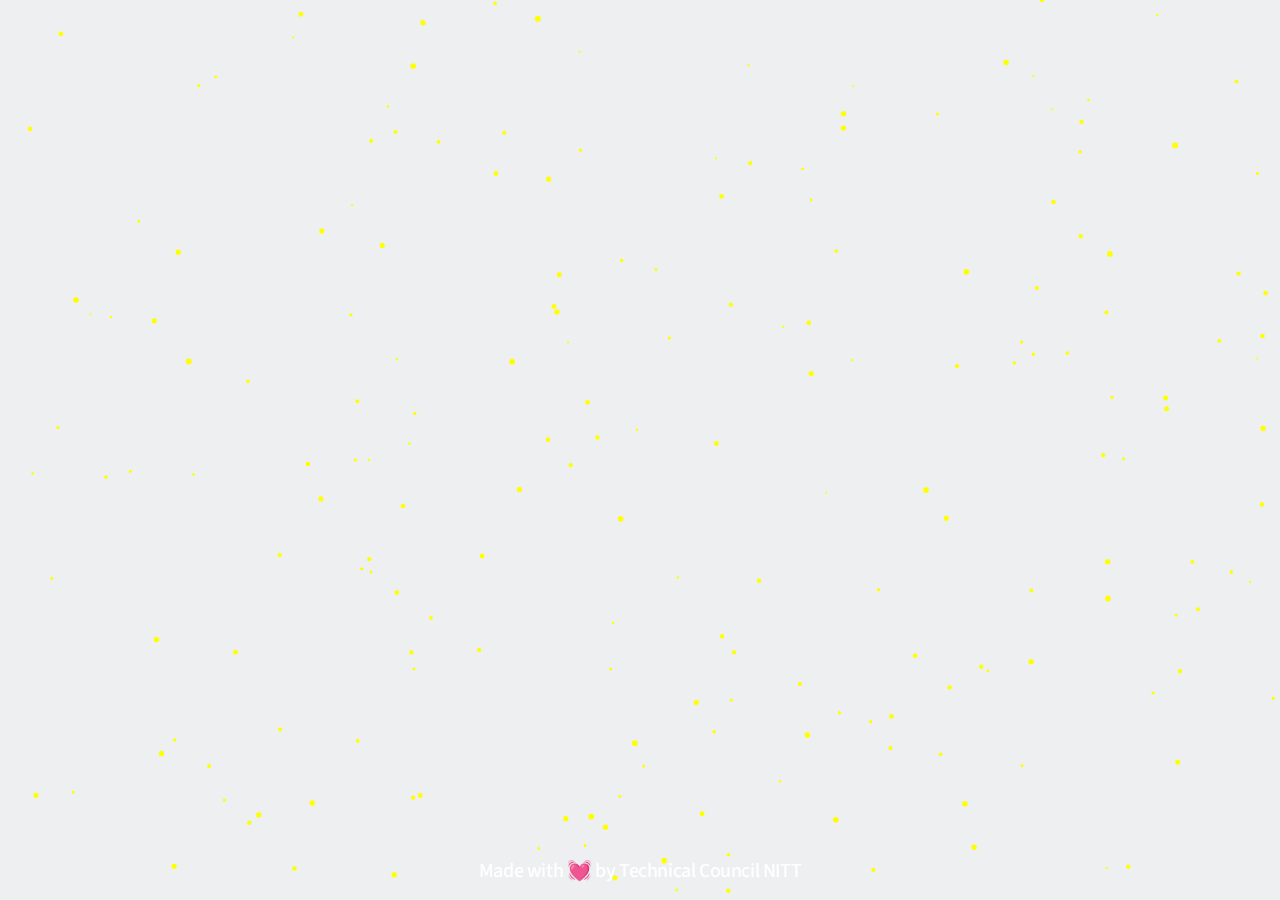
==== index.html @ 3784a54e "Hyperlinks for Events and Sponsors removed, Leaderboard scores masde to 0" ====
<!DOCTYPE html>

<html>
  <head>
    <title>ConclaveX | Home</title>
    <meta charset="utf-8" />
    <meta
      name="viewport"
      content="width=device-width, initial-scale=1, user-scalable=no"
    />
    <link rel="stylesheet" href="assets/css/main.css" />
    <noscript
      ><link rel="stylesheet" href="assets/css/noscript.css"
    /></noscript>
    <script src="./index.js"></script>
  </head>

  <body class="is-preload">
    <canvas id="canvas"></canvas>

    <header id="header">
      <div id="center">
        <h1>NIT CONCLAVE</h1>
        <p>Annual Inter-NIT Technical symposium</p>
        <a
          href="https://www.gmetri.com/"
          class="action-btn"
          style="margin: 1rem; text-decoration: none; border: none"
        >
          <div class="meta">
            <p
              style="
                font-size: 1.5rem;
                font-weight: 600;
                margin: 0;
                color: rgb(243, 219, 140);
              "
            >
              Enter the Metaverse
            </p>
            <i
              class="fa fa-arrow-right arrow"
              style="margin-top: 0.25rem; color: rgb(243, 219, 140)"
            ></i>
          </div>
        </a>
        <nav>
          <ul>
            <!-- <li>
              <a href="Events/index.html" class="fa fa-calendar"
                ><span class="label">Events</span></a
              >
            </li> -->
            <li>
              <a href="Leaderboard/index.html" class="fa fa-trophy"
                ><span class="label">Leaderboard</span></a
              >
            </li>
            <li>
              <a href="Timeline/index.html" class="fa fa-hourglass"
                ><span class="label">Timeline</span></a
              >
            </li>
            <!-- <li>
              <a href="Sponsors/index.html" class="fa fa-handshake"
                ><span class="label">Sponsors</span></a
              >
            </li> -->
          </ul>
        </nav>
      </div>
    </header>

    <div id="wrapper">
      <div id="bg"></div>
      <div id="overlay"></div>
      <div id="main"></div>
    </div>

    <footer class="footer">
      <p>
        Made with
        <a
          href="https://nitt.wiki/index.php/Technical_Council"
          style="border: none"
          >💓</a
        >
        by Technical Council NITT
      </p>
    </footer>
    <script>
      window.onload = function () {
        document.body.classList.remove("is-preload");
      };
      window.ontouchmove = function () {
        return false;
      };
      window.onorientationchange = function () {
        document.body.scrollTop = 0;
      };
    </script>
  </body>
</html>
---- assets/css/main.css ----
@import url("https://fonts.googleapis.com/css?family=Source+Sans+Pro:300,900");
@import url("fontawesome-all.min.css");

/*
	Aerial by HTML5 UP
	html5up.net | @ajlkn
	Free for personal and commercial use under the CCA 3.0 license (html5up.net/license)
*/

html,
body,
div,
span,
applet,
object,
iframe,
h1,
h2,
h3,
h4,
h5,
h6,
p,
blockquote,
pre,
a,
abbr,
acronym,
address,
big,
cite,
code,
del,
dfn,
em,
img,
ins,
kbd,
q,
s,
samp,
small,
strike,
strong,
sub,
sup,
tt,
var,
b,
u,
i,
center,
dl,
dt,
dd,
ol,
ul,
li,
fieldset,
form,
label,
legend,
table,
caption,
tbody,
tfoot,
thead,
tr,
th,
td,
article,
aside,
canvas,
details,
embed,
figure,
figcaption,
footer,
header,
hgroup,
menu,
nav,
output,
ruby,
section,
summary,
time,
mark,
audio,
video {
  margin: 0;
  padding: 0;
  border: 0;
  font-size: 100%;
  font: inherit;
  vertical-align: baseline;
}

article,
aside,
details,
figcaption,
figure,
footer,
header,
hgroup,
menu,
nav,
section {
  display: block;
}

body {
  line-height: 1;
}

ol,
ul {
  list-style: none;
}

blockquote,
q {
  quotes: none;
}

blockquote:before,
blockquote:after,
q:before,
q:after {
  content: "";
  content: none;
}

table {
  border-collapse: collapse;
  border-spacing: 0;
}

body {
  -webkit-text-size-adjust: none;
}

mark {
  background-color: transparent;
  color: inherit;
}

input::-moz-focus-inner {
  border: 0;
  padding: 0;
}

input,
select,
textarea {
  -moz-appearance: none;
  -webkit-appearance: none;
  -ms-appearance: none;
  appearance: none;
}

body {
  user-select: none;
}

/* Basic */

html {
  box-sizing: border-box;
}

*,
*:before,
*:after {
  box-sizing: inherit;
}

body {
  background: #fff;
  overflow: hidden;
}

body.is-preload *,
body.is-preload *:before,
body.is-preload *:after {
  -moz-animation: none !important;
  -webkit-animation: none !important;
  -ms-animation: none !important;
  animation: none !important;
  -moz-transition: none !important;
  -webkit-transition: none !important;
  -ms-transition: none !important;
  transition: none !important;
}

body,
input,
select,
textarea {
  color: #fff;
  font-family: "Source Sans Pro", sans-serif;
  font-size: 15pt;
  font-weight: 300 !important;
  letter-spacing: -0.025em;
  line-height: 1.75em;
}

a {
  -moz-transition: border-color 0.2s ease-in-out;
  -webkit-transition: border-color 0.2s ease-in-out;
  -ms-transition: border-color 0.2s ease-in-out;
  transition: border-color 0.2s ease-in-out;
  border-bottom: dotted 1px;
  color: inherit;
  outline: 0;
  text-decoration: none;
}

a:hover {
  border-color: transparent;
}

/* Icon */

.icon {
  text-decoration: none;
  position: relative;
}

.icon:before {
  -moz-osx-font-smoothing: grayscale;
  -webkit-font-smoothing: antialiased;
  display: inline-block;
  font-style: normal;
  font-variant: normal;
  text-rendering: auto;
  line-height: 1;
  text-transform: none !important;
  font-family: "Font Awesome 5 Free";
  font-weight: 400;
}

.icon > .label {
  display: none;
}

.icon.solid:before {
  font-weight: 900;
}

.icon.brands:before {
  font-family: "Font Awesome 5 Brands";
}

/* Wrapper */

@-moz-keyframes wrapper {
  0% {
    opacity: 0;
  }

  100% {
    opacity: 1;
  }
}

@-webkit-keyframes wrapper {
  0% {
    opacity: 0;
  }

  100% {
    opacity: 1;
  }
}

@-ms-keyframes wrapper {
  0% {
    opacity: 0;
  }

  100% {
    opacity: 1;
  }
}

@keyframes wrapper {
  0% {
    opacity: 0;
  }

  100% {
    opacity: 1;
  }
}

#wrapper {
  -moz-animation: wrapper 3s forwards;
  -webkit-animation: wrapper 3s forwards;
  -ms-animation: wrapper 3s forwards;
  animation: wrapper 3s forwards;
  height: 100%;
  left: 0;
  opacity: 0;
  position: fixed;
  top: 0;
  width: 100%;
}

/* BG */

#bg {
  -moz-animation: bg 60s linear infinite;
  -webkit-animation: bg 60s linear infinite;
  -ms-animation: bg 60s linear infinite;
  animation: bg 60s linear infinite;
  -moz-backface-visibility: hidden;
  -webkit-backface-visibility: hidden;
  -ms-backface-visibility: hidden;
  backface-visibility: hidden;
  -moz-transform: translate3d(0, 0, 0);
  -webkit-transform: translate3d(0, 0, 0);
  -ms-transform: translate3d(0, 0, 0);
  transform: translate3d(0, 0, 0);
  /* Set your background with this */

  background: #348cb2 url("images/bg_design.jpg") bottom left;
  background-repeat: repeat-x;
  height: 100%;
  left: 0;
  opacity: 1;
  position: fixed;
  top: 0;
}

@-moz-keyframes bg {
  0% {
    -moz-transform: translate3d(0, 0, 0);
    -webkit-transform: translate3d(0, 0, 0);
    -ms-transform: translate3d(0, 0, 0);
    transform: translate3d(0, 0, 0);
  }

  100% {
    -moz-transform: translate3d(-2250px, 0, 0);
    -webkit-transform: translate3d(-2250px, 0, 0);
    -ms-transform: translate3d(-2250px, 0, 0);
    transform: translate3d(-2250px, 0, 0);
  }
}

@-webkit-keyframes bg {
  0% {
    -moz-transform: translate3d(0, 0, 0);
    -webkit-transform: translate3d(0, 0, 0);
    -ms-transform: translate3d(0, 0, 0);
    transform: translate3d(0, 0, 0);
  }

  100% {
    -moz-transform: translate3d(-2250px, 0, 0);
    -webkit-transform: translate3d(-2250px, 0, 0);
    -ms-transform: translate3d(-2250px, 0, 0);
    transform: translate3d(-2250px, 0, 0);
  }
}

@-ms-keyframes bg {
  0% {
    -moz-transform: translate3d(0, 0, 0);
    -webkit-transform: translate3d(0, 0, 0);
    -ms-transform: translate3d(0, 0, 0);
    transform: translate3d(0, 0, 0);
  }

  100% {
    -moz-transform: translate3d(-2250px, 0, 0);
    -webkit-transform: translate3d(-2250px, 0, 0);
    -ms-transform: translate3d(-2250px, 0, 0);
    transform: translate3d(-2250px, 0, 0);
  }
}

@keyframes bg {
  0% {
    -moz-transform: translate3d(0, 0, 0);
    -webkit-transform: translate3d(0, 0, 0);
    -ms-transform: translate3d(0, 0, 0);
    transform: translate3d(0, 0, 0);
  }

  100% {
    -moz-transform: translate3d(-2250px, 0, 0);
    -webkit-transform: translate3d(-2250px, 0, 0);
    -ms-transform: translate3d(-2250px, 0, 0);
    transform: translate3d(-2250px, 0, 0);
  }
}

#bg {
  background-size: 2250px auto;
  width: 6750px;
}

/* Overlay */

@-moz-keyframes overlay {
  0% {
    opacity: 0;
  }

  100% {
    opacity: 1;
  }
}

@-webkit-keyframes overlay {
  0% {
    opacity: 0;
  }

  100% {
    opacity: 1;
  }
}

@-ms-keyframes overlay {
  0% {
    opacity: 0;
  }

  100% {
    opacity: 1;
  }
}

@keyframes overlay {
  0% {
    opacity: 0;
  }

  100% {
    opacity: 1;
  }
}

#overlay {
  -moz-animation: overlay 1.5s 1.5s forwards;
  -webkit-animation: overlay 1.5s 1.5s forwards;
  -ms-animation: overlay 1.5s 1.5s forwards;
  animation: overlay 1.5s 1.5s forwards;
  background-attachment: fixed, fixed;
  background-image: url("images/overlay-pattern.png"), url("images/overlay.svg");
  background-position: top left, center center;
  background-repeat: repeat, no-repeat;
  background-size: auto, cover;
  height: 100%;
  left: 0;
  opacity: 0;
  position: fixed;
  top: 0;
  width: 100%;
}

/* Main */

#main {
  height: 100%;
  left: 0;
  position: fixed;
  text-align: center;
  top: 0;
  width: 100%;
}

#main:before {
  content: "";
  display: inline-block;
  height: 100%;
  margin-right: 0;
  vertical-align: middle;
  width: 1px;
}

/* Header */

@-moz-keyframes header {
  0% {
    -moz-transform: translate3d(0, 1em, 0);
    -webkit-transform: translate3d(0, 1em, 0);
    -ms-transform: translate3d(0, 1em, 0);
    transform: translate3d(0, 1em, 0);
    opacity: 0;
  }

  100% {
    -moz-transform: translate3d(0, 0, 0);
    -webkit-transform: translate3d(0, 0, 0);
    -ms-transform: translate3d(0, 0, 0);
    transform: translate3d(0, 0, 0);
    opacity: 1;
  }
}

@-webkit-keyframes header {
  0% {
    -moz-transform: translate3d(0, 1em, 0);
    -webkit-transform: translate3d(0, 1em, 0);
    -ms-transform: translate3d(0, 1em, 0);
    transform: translate3d(0, 1em, 0);
    opacity: 0;
  }

  100% {
    -moz-transform: translate3d(0, 0, 0);
    -webkit-transform: translate3d(0, 0, 0);
    -ms-transform: translate3d(0, 0, 0);
    transform: translate3d(0, 0, 0);
    opacity: 1;
  }
}

@-ms-keyframes header {
  0% {
    -moz-transform: translate3d(0, 1em, 0);
    -webkit-transform: translate3d(0, 1em, 0);
    -ms-transform: translate3d(0, 1em, 0);
    transform: translate3d(0, 1em, 0);
    opacity: 0;
  }

  100% {
    -moz-transform: translate3d(0, 0, 0);
    -webkit-transform: translate3d(0, 0, 0);
    -ms-transform: translate3d(0, 0, 0);
    transform: translate3d(0, 0, 0);
    opacity: 1;
  }
}

@keyframes header {
  0% {
    -moz-transform: translate3d(0, 1em, 0);
    -webkit-transform: translate3d(0, 1em, 0);
    -ms-transform: translate3d(0, 1em, 0);
    transform: translate3d(0, 1em, 0);
    opacity: 0;
  }

  100% {
    -moz-transform: translate3d(0, 0, 0);
    -webkit-transform: translate3d(0, 0, 0);
    -ms-transform: translate3d(0, 0, 0);
    transform: translate3d(0, 0, 0);
    opacity: 1;
  }
}

@-moz-keyframes nav-icons {
  0% {
    -moz-transform: translate3d(0, 1em, 0);
    -webkit-transform: translate3d(0, 1em, 0);
    -ms-transform: translate3d(0, 1em, 0);
    transform: translate3d(0, 1em, 0);
    opacity: 0;
  }

  100% {
    -moz-transform: translate3d(0, 0, 0);
    -webkit-transform: translate3d(0, 0, 0);
    -ms-transform: translate3d(0, 0, 0);
    transform: translate3d(0, 0, 0);
    opacity: 1;
  }
}

@-webkit-keyframes nav-icons {
  0% {
    -moz-transform: translate3d(0, 1em, 0);
    -webkit-transform: translate3d(0, 1em, 0);
    -ms-transform: translate3d(0, 1em, 0);
    transform: translate3d(0, 1em, 0);
    opacity: 0;
  }

  100% {
    -moz-transform: translate3d(0, 0, 0);
    -webkit-transform: translate3d(0, 0, 0);
    -ms-transform: translate3d(0, 0, 0);
    transform: translate3d(0, 0, 0);
    opacity: 1;
  }
}

@-ms-keyframes nav-icons {
  0% {
    -moz-transform: translate3d(0, 1em, 0);
    -webkit-transform: translate3d(0, 1em, 0);
    -ms-transform: translate3d(0, 1em, 0);
    transform: translate3d(0, 1em, 0);
    opacity: 0;
  }

  100% {
    -moz-transform: translate3d(0, 0, 0);
    -webkit-transform: translate3d(0, 0, 0);
    -ms-transform: translate3d(0, 0, 0);
    transform: translate3d(0, 0, 0);
    opacity: 1;
  }
}

@keyframes nav-icons {
  0% {
    -moz-transform: translate3d(0, 1em, 0);
    -webkit-transform: translate3d(0, 1em, 0);
    -ms-transform: translate3d(0, 1em, 0);
    transform: translate3d(0, 1em, 0);
    opacity: 0;
  }

  100% {
    -moz-transform: translate3d(0, 0, 0);
    -webkit-transform: translate3d(0, 0, 0);
    -ms-transform: translate3d(0, 0, 0);
    transform: translate3d(0, 0, 0);
    opacity: 1;
  }
}

#header {
  -moz-animation: header 1s 2.25s forwards;
  -webkit-animation: header 1s 2.25s forwards;
  -ms-animation: header 1s 2.25s forwards;
  animation: header 1s 2.25s forwards;
  -moz-backface-visibility: hidden;
  -webkit-backface-visibility: hidden;
  -ms-backface-visibility: hidden;
  backface-visibility: hidden;
  -moz-transform: translate3d(0, 0, 0);
  -webkit-transform: translate3d(0, 0, 0);
  -ms-transform: translate3d(0, 0, 0);
  transform: translate3d(0, 0, 0);
  cursor: default;
  display: inline-block;
  opacity: 0;
  position: relative;
  text-align: center;
  top: -1em;
  vertical-align: middle;
  width: 90%;
}

#header h1 {
  font-size: 4.35em;
  font-weight: 900;
  letter-spacing: -0.035em;
  line-height: 1em;
}

#header p {
  font-size: 1.25em;
  margin: 0.75em 0 0.25em 0;
  opacity: 0.75;
}

#header nav {
  margin: 1.5em 0 0 0;
}

#header nav li {
  -moz-animation: nav-icons 0.5s ease-in-out forwards;
  -webkit-animation: nav-icons 0.5s ease-in-out forwards;
  -ms-animation: nav-icons 0.5s ease-in-out forwards;
  animation: nav-icons 0.5s ease-in-out forwards;
  -moz-backface-visibility: hidden;
  -webkit-backface-visibility: hidden;
  -ms-backface-visibility: hidden;
  backface-visibility: hidden;
  -moz-transform: translate3d(0, 0, 0);
  -webkit-transform: translate3d(0, 0, 0);
  -ms-transform: translate3d(0, 0, 0);
  transform: translate3d(0, 0, 0);
  display: inline-block;
  height: 5.35em;
  line-height: 5.885em;
  opacity: 0;
  position: relative;
  top: 0;
  width: 5.35em;
}

#header nav li:nth-child(1) {
  -moz-animation-delay: 2.5s;
  -webkit-animation-delay: 2.5s;
  -ms-animation-delay: 2.5s;
  animation-delay: 2.5s;
}

#header nav li:nth-child(2) {
  -moz-animation-delay: 2.75s;
  -webkit-animation-delay: 2.75s;
  -ms-animation-delay: 2.75s;
  animation-delay: 2.75s;
}

#header nav li:nth-child(3) {
  -moz-animation-delay: 3s;
  -webkit-animation-delay: 3s;
  -ms-animation-delay: 3s;
  animation-delay: 3s;
}

#header nav li:nth-child(4) {
  -moz-animation-delay: 3.25s;
  -webkit-animation-delay: 3.25s;
  -ms-animation-delay: 3.25s;
  animation-delay: 3.25s;
}

#header nav li:nth-child(5) {
  -moz-animation-delay: 3.5s;
  -webkit-animation-delay: 3.5s;
  -ms-animation-delay: 3.5s;
  animation-delay: 3.5s;
}

#header nav li:nth-child(6) {
  -moz-animation-delay: 3.75s;
  -webkit-animation-delay: 3.75s;
  -ms-animation-delay: 3.75s;
  animation-delay: 3.75s;
}

#header nav li:nth-child(7) {
  -moz-animation-delay: 4s;
  -webkit-animation-delay: 4s;
  -ms-animation-delay: 4s;
  animation-delay: 4s;
}

#header nav li:nth-child(8) {
  -moz-animation-delay: 4.25s;
  -webkit-animation-delay: 4.25s;
  -ms-animation-delay: 4.25s;
  animation-delay: 4.25s;
}

#header nav li:nth-child(9) {
  -moz-animation-delay: 4.5s;
  -webkit-animation-delay: 4.5s;
  -ms-animation-delay: 4.5s;
  animation-delay: 4.5s;
}

#header nav li:nth-child(10) {
  -moz-animation-delay: 4.75s;
  -webkit-animation-delay: 4.75s;
  -ms-animation-delay: 4.75s;
  animation-delay: 4.75s;
}

#header nav a {
  -webkit-tap-highlight-color: rgba(0, 0, 0, 0);
  -webkit-touch-callout: none;
  border: 0;
  display: inline-block;
}

#header nav a:before {
  -moz-transition: all 0.2s ease-in-out;
  -webkit-transition: all 0.2s ease-in-out;
  -ms-transition: all 0.2s ease-in-out;
  transition: all 0.2s ease-in-out;
  border-radius: 100%;
  border: solid 1px #fff;
  display: block;
  font-size: 1.75em;
  height: 2.5em;
  line-height: 2.5em;
  position: relative;
  text-align: center;
  top: 0;
  width: 2.5em;
}

#header nav a:hover {
  font-size: 1.1em;
}

#header nav a:hover:before {
  background-color: rgba(255, 255, 255, 0.175);
  color: #fff;
}

#header nav a:active {
  font-size: 0.95em;
  background: none;
}

#header nav a:active:before {
  background-color: rgba(255, 255, 255, 0.35);
  color: #fff;
}

#header nav a span {
  display: none;
}

/* Footer */

#footer {
  background-image: -moz-linear-gradient(
    top,
    rgba(0, 0, 0, 0),
    rgba(0, 0, 0, 0.5) 75%
  );
  background-image: -webkit-linear-gradient(
    top,
    rgba(0, 0, 0, 0),
    rgba(0, 0, 0, 0.5) 75%
  );
  background-image: -ms-linear-gradient(
    top,
    rgba(0, 0, 0, 0),
    rgba(0, 0, 0, 0.5) 75%
  );
  background-image: linear-gradient(
    top,
    rgba(0, 0, 0, 0),
    rgba(0, 0, 0, 0.5) 75%
  );
  bottom: 0;
  cursor: default;
  height: 6em;
  left: 0;
  line-height: 8em;
  position: absolute;
  text-align: center;
  width: 100%;
}

/* Wide */

@media screen and (max-width: 1680px) {
  /* Basic */

  body,
  input,
  select,
  textarea {
    font-size: 13pt;
  }

  /* BG */

  @-moz-keyframes bg {
    0% {
      -moz-transform: translate3d(0, 0, 0);
      -webkit-transform: translate3d(0, 0, 0);
      -ms-transform: translate3d(0, 0, 0);
      transform: translate3d(0, 0, 0);
    }

    100% {
      -moz-transform: translate3d(-1500px, 0, 0);
      -webkit-transform: translate3d(-1500px, 0, 0);
      -ms-transform: translate3d(-1500px, 0, 0);
      transform: translate3d(-1500px, 0, 0);
    }
  }

  @-webkit-keyframes bg {
    0% {
      -moz-transform: translate3d(0, 0, 0);
      -webkit-transform: translate3d(0, 0, 0);
      -ms-transform: translate3d(0, 0, 0);
      transform: translate3d(0, 0, 0);
    }

    100% {
      -moz-transform: translate3d(-1500px, 0, 0);
      -webkit-transform: translate3d(-1500px, 0, 0);
      -ms-transform: translate3d(-1500px, 0, 0);
      transform: translate3d(-1500px, 0, 0);
    }
  }

  @-ms-keyframes bg {
    0% {
      -moz-transform: translate3d(0, 0, 0);
      -webkit-transform: translate3d(0, 0, 0);
      -ms-transform: translate3d(0, 0, 0);
      transform: translate3d(0, 0, 0);
    }

    100% {
      -moz-transform: translate3d(-1500px, 0, 0);
      -webkit-transform: translate3d(-1500px, 0, 0);
      -ms-transform: translate3d(-1500px, 0, 0);
      transform: translate3d(-1500px, 0, 0);
    }
  }

  @keyframes bg {
    0% {
      -moz-transform: translate3d(0, 0, 0);
      -webkit-transform: translate3d(0, 0, 0);
      -ms-transform: translate3d(0, 0, 0);
      transform: translate3d(0, 0, 0);
    }

    100% {
      -moz-transform: translate3d(-1500px, 0, 0);
      -webkit-transform: translate3d(-1500px, 0, 0);
      -ms-transform: translate3d(-1500px, 0, 0);
      transform: translate3d(-1500px, 0, 0);
    }
  }

  #bg {
    background-size: 1500px auto;
    width: 4500px;
  }
}

/* Normal */

@media screen and (max-width: 1280px) {
  /* Basic */

  body,
  input,
  select,
  textarea {
    font-size: 12pt;
  }

  /* BG */

  @-moz-keyframes bg {
    0% {
      -moz-transform: translate3d(0, 0, 0);
      -webkit-transform: translate3d(0, 0, 0);
      -ms-transform: translate3d(0, 0, 0);
      transform: translate3d(0, 0, 0);
    }

    100% {
      -moz-transform: translate3d(-750px, 0, 0);
      -webkit-transform: translate3d(-750px, 0, 0);
      -ms-transform: translate3d(-750px, 0, 0);
      transform: translate3d(-750px, 0, 0);
    }
  }

  @-webkit-keyframes bg {
    0% {
      -moz-transform: translate3d(0, 0, 0);
      -webkit-transform: translate3d(0, 0, 0);
      -ms-transform: translate3d(0, 0, 0);
      transform: translate3d(0, 0, 0);
    }

    100% {
      -moz-transform: translate3d(-750px, 0, 0);
      -webkit-transform: translate3d(-750px, 0, 0);
      -ms-transform: translate3d(-750px, 0, 0);
      transform: translate3d(-750px, 0, 0);
    }
  }

  @-ms-keyframes bg {
    0% {
      -moz-transform: translate3d(0, 0, 0);
      -webkit-transform: translate3d(0, 0, 0);
      -ms-transform: translate3d(0, 0, 0);
      transform: translate3d(0, 0, 0);
    }

    100% {
      -moz-transform: translate3d(-750px, 0, 0);
      -webkit-transform: translate3d(-750px, 0, 0);
      -ms-transform: translate3d(-750px, 0, 0);
      transform: translate3d(-750px, 0, 0);
    }
  }

  @keyframes bg {
    0% {
      -moz-transform: translate3d(0, 0, 0);
      -webkit-transform: translate3d(0, 0, 0);
      -ms-transform: translate3d(0, 0, 0);
      transform: translate3d(0, 0, 0);
    }

    100% {
      -moz-transform: translate3d(-750px, 0, 0);
      -webkit-transform: translate3d(-750px, 0, 0);
      -ms-transform: translate3d(-750px, 0, 0);
      transform: translate3d(-750px, 0, 0);
    }
  }

  #bg {
    background-size: 750px auto;
    width: 2250px;
  }
}

/* Mobile */

@media screen and (max-width: 736px) {
  /* Basic */

  body {
    min-width: 320px;
  }

  body,
  input,
  select,
  textarea {
    font-size: 11pt;
  }

  /* BG */

  @-moz-keyframes bg {
    0% {
      -moz-transform: translate3d(0, 0, 0);
      -webkit-transform: translate3d(0, 0, 0);
      -ms-transform: translate3d(0, 0, 0);
      transform: translate3d(0, 0, 0);
    }

    100% {
      -moz-transform: translate3d(-300px, 0, 0);
      -webkit-transform: translate3d(-300px, 0, 0);
      -ms-transform: translate3d(-300px, 0, 0);
      transform: translate3d(-300px, 0, 0);
    }
  }

  @-webkit-keyframes bg {
    0% {
      -moz-transform: translate3d(0, 0, 0);
      -webkit-transform: translate3d(0, 0, 0);
      -ms-transform: translate3d(0, 0, 0);
      transform: translate3d(0, 0, 0);
    }

    100% {
      -moz-transform: translate3d(-300px, 0, 0);
      -webkit-transform: translate3d(-300px, 0, 0);
      -ms-transform: translate3d(-300px, 0, 0);
      transform: translate3d(-300px, 0, 0);
    }
  }

  @-ms-keyframes bg {
    0% {
      -moz-transform: translate3d(0, 0, 0);
      -webkit-transform: translate3d(0, 0, 0);
      -ms-transform: translate3d(0, 0, 0);
      transform: translate3d(0, 0, 0);
    }

    100% {
      -moz-transform: translate3d(-300px, 0, 0);
      -webkit-transform: translate3d(-300px, 0, 0);
      -ms-transform: translate3d(-300px, 0, 0);
      transform: translate3d(-300px, 0, 0);
    }
  }

  @keyframes bg {
    0% {
      -moz-transform: translate3d(0, 0, 0);
      -webkit-transform: translate3d(0, 0, 0);
      -ms-transform: translate3d(0, 0, 0);
      transform: translate3d(0, 0, 0);
    }

    100% {
      -moz-transform: translate3d(-300px, 0, 0);
      -webkit-transform: translate3d(-300px, 0, 0);
      -ms-transform: translate3d(-300px, 0, 0);
      transform: translate3d(-300px, 0, 0);
    }
  }

  #bg {
    background-size: 300px auto;
    width: 900px;
  }

  /* Header */

  #header h1 {
    font-size: 2.5em;
  }

  #header p {
    font-size: 1em;
  }

  #header nav {
    font-size: 1em;
  }

  #header nav a:hover {
    font-size: 1em;
  }

  #header nav a:active {
    font-size: 1em;
  }
}

/* Mobile (Portrait) */

@media screen and (max-width: 480px) {
  /* BG */

  @-moz-keyframes bg {
    0% {
      -moz-transform: translate3d(0, 0, 0);
      -webkit-transform: translate3d(0, 0, 0);
      -ms-transform: translate3d(0, 0, 0);
      transform: translate3d(0, 0, 0);
    }

    100% {
      -moz-transform: translate3d(-412.5px, 0, 0);
      -webkit-transform: translate3d(-412.5px, 0, 0);
      -ms-transform: translate3d(-412.5px, 0, 0);
      transform: translate3d(-412.5px, 0, 0);
    }
  }

  @-webkit-keyframes bg {
    0% {
      -moz-transform: translate3d(0, 0, 0);
      -webkit-transform: translate3d(0, 0, 0);
      -ms-transform: translate3d(0, 0, 0);
      transform: translate3d(0, 0, 0);
    }

    100% {
      -moz-transform: translate3d(-412.5px, 0, 0);
      -webkit-transform: translate3d(-412.5px, 0, 0);
      -ms-transform: translate3d(-412.5px, 0, 0);
      transform: translate3d(-412.5px, 0, 0);
    }
  }

  @-ms-keyframes bg {
    0% {
      -moz-transform: translate3d(0, 0, 0);
      -webkit-transform: translate3d(0, 0, 0);
      -ms-transform: translate3d(0, 0, 0);
      transform: translate3d(0, 0, 0);
    }

    100% {
      -moz-transform: translate3d(-412.5px, 0, 0);
      -webkit-transform: translate3d(-412.5px, 0, 0);
      -ms-transform: translate3d(-412.5px, 0, 0);
      transform: translate3d(-412.5px, 0, 0);
    }
  }

  @keyframes bg {
    0% {
      -moz-transform: translate3d(0, 0, 0);
      -webkit-transform: translate3d(0, 0, 0);
      -ms-transform: translate3d(0, 0, 0);
      transform: translate3d(0, 0, 0);
    }

    100% {
      -moz-transform: translate3d(-412.5px, 0, 0);
      -webkit-transform: translate3d(-412.5px, 0, 0);
      -ms-transform: translate3d(-412.5px, 0, 0);
      transform: translate3d(-412.5px, 0, 0);
    }
  }

  #bg {
    background-size: 412.5px auto;
    width: 1237.5px;
  }

  /* Header */

  #header nav {
    padding: 0 1em;
  }
}

canvas {
  background: #08233e13;
  position: absolute;
  top: 0;
  right: 0;
  width: 100%;
  height: 100%;
  z-index: 20;
}

#header {
  position: absolute;
  z-index: 50;
  left: 0%;
  top: 30%;
  transform: translate(-50%, -50%);
  width: 100%;
  display: flex;
  justify-content: center;
}

#center {
  display: flex;
  flex-direction: column;
  align-items: center;
  justify-content: center;
  width: 100%;
  height: 100%;
}

.footer {
  display: flex;
  width: 100%;
  justify-content: center;
  position: absolute;
  bottom: 0;
  left: 0;
  z-index: 100;
  padding: 0.75em 0;
  font-weight: 500;
  font-size: 1.25rem;
}

/* .action-btn {
  background: #a370f0;
  color: white;
  font-family: inherit;
  padding: 0.35em;
  padding-left: 1.2em;
  font-size: 17px;
  font-weight: 500;
  border-radius: 0.9em;
  border: none;
  letter-spacing: 0.05em;
  display: flex;
  align-items: center;
  box-shadow: inset 0 0 1.6em -0.6em #714da6;
  overflow: hidden;
  position: relative;
  height: 2.8em;
  padding-right: 3.3em;
} */

.action-btn:hover {
  transform: scale(1.125);
  transition: 0.25s ease-in-out;
}

.action-btn:hover .arrow {
  transform: translate(8px, 0px) scale(1.2);
  transition: 0.25s ease-in-out;
}

/* .arrow:hover {
	transform: translate(10px, 0px) scale(1.2);
	transition: 0.25s ease-in-out;
} */

.meta {
  display: flex;
  gap: 8px;
  align-items: center;
  padding: 20px 20px;
  border-radius: 20px;
  border: 1px solid rgb(243, 219, 140);
}

/* body {
  cursor: url(https://robohash.org/autdolornisi.png?size=50x50&set=set1);
} */
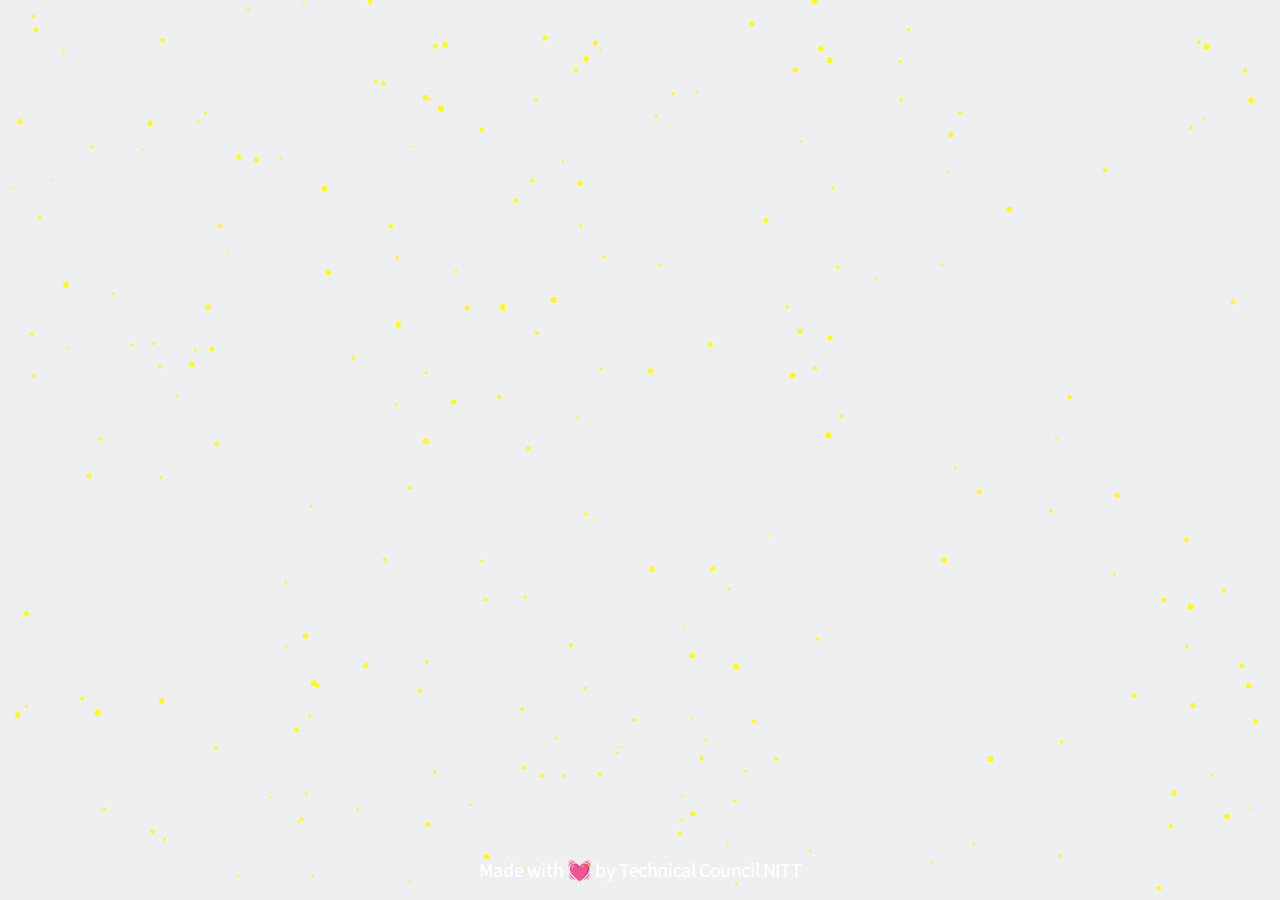
==== commit c183be6f: "Page Transition set to leaderboard and events" ====
--- a/index.html
+++ b/index.html
@@ -9,6 +9,7 @@
       content="width=device-width, initial-scale=1, user-scalable=no"
     />
     <link rel="stylesheet" href="assets/css/main.css" />
+    <link rel="stylesheet" href="transitions.css" />
     <noscript
       ><link rel="stylesheet" href="assets/css/noscript.css"
     /></noscript>
@@ -16,12 +17,13 @@
   </head>
 
   <body class="is-preload">
+    <div class="transition transition-3 is-active"></div>
     <canvas id="canvas"></canvas>
 
     <header id="header">
       <div id="center">
         <h1>NIT CONCLAVE</h1>
-        <p>Annual Inter-NIT Technical symposium</p>
+        <p>A platform aimed at uniting all the NITs</p>
         <a
           href="https://www.gmetri.com/"
           class="action-btn"
@@ -46,21 +48,21 @@
         </a>
         <nav>
           <ul>
-            <!-- <li>
+            <li>
               <a href="Events/index.html" class="fa fa-calendar"
                 ><span class="label">Events</span></a
               >
-            </li> -->
+            </li>
             <li>
               <a href="Leaderboard/index.html" class="fa fa-trophy"
                 ><span class="label">Leaderboard</span></a
               >
             </li>
-            <li>
+            <!-- <li>
               <a href="Timeline/index.html" class="fa fa-hourglass"
                 ><span class="label">Timeline</span></a
               >
-            </li>
+            </li> -->
             <!-- <li>
               <a href="Sponsors/index.html" class="fa fa-handshake"
                 ><span class="label">Sponsors</span></a
@@ -91,6 +93,22 @@
     <script>
       window.onload = function () {
         document.body.classList.remove("is-preload");
+        const transition_el = document.querySelector(".transition");
+        const anchors = document.querySelectorAll("a");
+        setTimeout(() => {
+          transition_el.classList.remove("is-active");
+        }, 500);
+        for (let i = 0; i < anchors.length; i++) {
+          const anchor = anchors[i];
+          anchor.addEventListener("click", (e) => {
+            e.preventDefault();
+            let target = e.target.href;
+            transition_el.classList.add("is-active");
+            setTimeout(() => {
+              window.location.href = target;
+            }, 500);
+          });
+        }
       };
       window.ontouchmove = function () {
         return false;
--- a/transitions.css
+++ b/transitions.css
@@ -0,0 +1,77 @@
+.transition-1 {
+  position: fixed;
+  top: 0;
+  left: 0;
+  left: 0;
+  right: 0;
+  bottom: 0;
+  z-index: 101;
+  background-color: rgb(12, 11, 11);
+  opacity: 0;
+  pointer-events: none;
+  transition: 0.5s ease-out;
+}
+
+.transition-1.is-active {
+  opacity: 1;
+  pointer-events: all;
+}
+
+.transition-2 {
+  position: fixed;
+  top: 0;
+  left: -100%;
+  width: 100%;
+  bottom: 0;
+  z-index: 101;
+  background-color: rgb(12, 11, 11);
+  /* opacity: 0; */
+  /* pointer-events: none; */
+  transition: 0.5s ease-out;
+}
+
+.transition-2.is-active {
+  /* opacity: 1; */
+  /* pointer-events: all; */
+  left: 0px;
+}
+
+.transition-3 {
+  position: fixed;
+  top: 100%;
+  left: 0;
+  right: 0;
+  height: 100%;
+  z-index: 101;
+  background-color: rgb(12, 11, 11);
+  /* opacity: 0; */
+  /* pointer-events: none; */
+  transition: 0.5s ease-out;
+}
+
+.transition-3.is-active {
+  /* opacity: 1; */
+  /* pointer-events: all; */
+  /* left: 0px; */
+  top: 0;
+}
+
+.transition-4 {
+  position: fixed;
+  bottom: 100%;
+  left: 0;
+  right: 0;
+  height: 100%;
+  z-index: 101;
+  background-color: rgb(12, 11, 11);
+  /* opacity: 0; */
+  /* pointer-events: none; */
+  transition: 0.5s ease-out;
+}
+
+.transition-4.is-active {
+  /* opacity: 1; */
+  /* pointer-events: all; */
+  /* left: 0px; */
+  bottom: 0;
+}
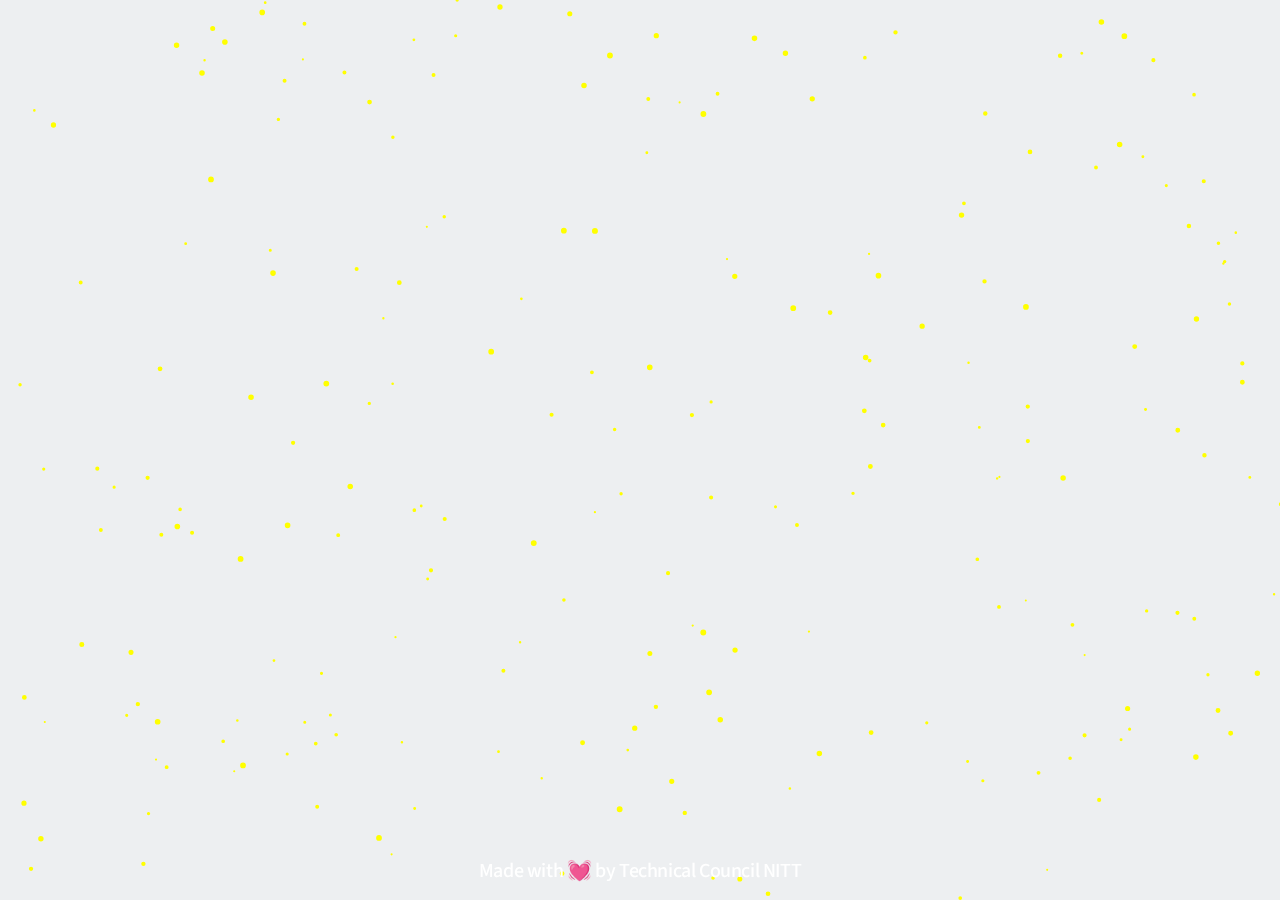
==== commit 6e378e15: "Merge pull request #11 from shankarjp/InProgress" ====
--- a/index.html
+++ b/index.html
@@ -9,7 +9,6 @@
       content="width=device-width, initial-scale=1, user-scalable=no"
     />
     <link rel="stylesheet" href="assets/css/main.css" />
-    <link rel="stylesheet" href="transitions.css" />
     <noscript
       ><link rel="stylesheet" href="assets/css/noscript.css"
     /></noscript>
@@ -17,7 +16,6 @@
   </head>
 
   <body class="is-preload">
-    <div class="transition transition-3 is-active"></div>
     <canvas id="canvas"></canvas>
 
     <header id="header">
@@ -93,22 +91,6 @@
     <script>
       window.onload = function () {
         document.body.classList.remove("is-preload");
-        const transition_el = document.querySelector(".transition");
-        const anchors = document.querySelectorAll("a");
-        setTimeout(() => {
-          transition_el.classList.remove("is-active");
-        }, 500);
-        for (let i = 0; i < anchors.length; i++) {
-          const anchor = anchors[i];
-          anchor.addEventListener("click", (e) => {
-            e.preventDefault();
-            let target = e.target.href;
-            transition_el.classList.add("is-active");
-            setTimeout(() => {
-              window.location.href = target;
-            }, 500);
-          });
-        }
       };
       window.ontouchmove = function () {
         return false;
--- a/assets/css/main.css
+++ b/assets/css/main.css
@@ -666,7 +666,7 @@
 }
 
 #header nav {
-  margin: 1.5em 0 0 0;
+  margin: 1.25em 0 0 0;
 }
 
 #header nav li {
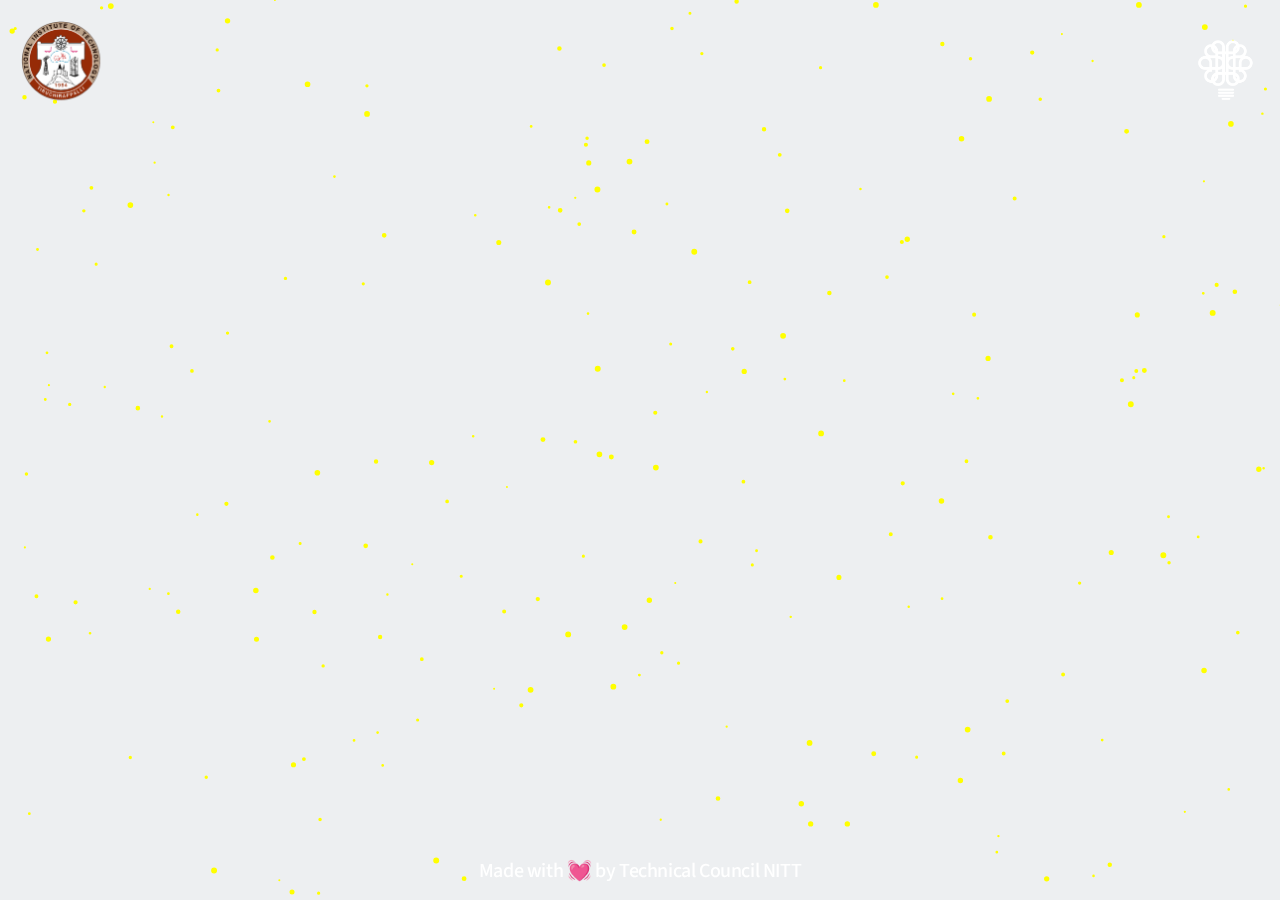
==== commit 982f19b0: "[FEAT]: Logo added in home page, Competitions Page fixed" ====
--- a/index.html
+++ b/index.html
@@ -18,11 +18,21 @@
   <body class="is-preload">
     <canvas id="canvas"></canvas>
 
+    <div class="left-logo">
+      <img src="./assets/css/images/nitt.png" alt="NITT-LOGO" />
+    </div>
+    <div class="right-logo">
+      <img src="./assets/css/images/conclave logo white.png" alt="NITT-LOGO" />
+    </div>
+
     <header id="header">
       <div id="center">
         <h1>NIT CONCLAVE</h1>
         <p>A platform aimed at uniting all the NITs</p>
-        <a
+
+        <div class="word"></div>
+
+        <!-- <a
           href="https://www.gmetri.com/"
           class="action-btn"
           style="margin: 1rem; text-decoration: none; border: none"
@@ -43,7 +53,7 @@
               style="margin-top: 0.25rem; color: rgb(243, 219, 140)"
             ></i>
           </div>
-        </a>
+        </a> -->
         <nav>
           <ul>
             <li>
@@ -56,16 +66,16 @@
                 ><span class="label">Leaderboard</span></a
               >
             </li>
-            <!-- <li>
+            <li>
               <a href="Timeline/index.html" class="fa fa-hourglass"
                 ><span class="label">Timeline</span></a
               >
-            </li> -->
-            <!-- <li>
+            </li>
+            <li>
               <a href="Sponsors/index.html" class="fa fa-handshake"
                 ><span class="label">Sponsors</span></a
               >
-            </li> -->
+            </li>
           </ul>
         </nav>
       </div>
--- a/assets/css/main.css
+++ b/assets/css/main.css
@@ -662,7 +662,7 @@
 #header p {
   font-size: 1.25em;
   margin: 0.75em 0 0.25em 0;
-  opacity: 0.75;
+  opacity: 0.9;
 }
 
 #header nav {
@@ -1003,10 +1003,10 @@
     }
   }
 
-  #bg {
+  /* #bg {
     background-size: 750px auto;
     width: 2250px;
-  }
+  } */
 }
 
 /* Mobile */
@@ -1091,10 +1091,10 @@
     }
   }
 
-  #bg {
+  /* #bg {
     background-size: 300px auto;
     width: 900px;
-  }
+  } */
 
   /* Header */
 
@@ -1188,10 +1188,10 @@
     }
   }
 
-  #bg {
+  /* #bg {
     background-size: 412.5px auto;
     width: 1237.5px;
-  }
+  } */
 
   /* Header */
 
@@ -1290,3 +1290,64 @@
 /* body {
   cursor: url(https://robohash.org/autdolornisi.png?size=50x50&set=set1);
 } */
+
+.left-logo {
+  position: absolute;
+  top: 16px;
+  left: 16px;
+  z-index: 100;
+}
+
+.left-logo img {
+  width: 90px;
+  height: 90px;
+}
+
+.right-logo img {
+  width: 150px;
+  height: 150px;
+}
+
+.right-logo {
+  position: absolute;
+  top: -5px;
+  right: -20px;
+  z-index: 100;
+}
+
+@media (max-width: 500px) {
+  .left-logo img {
+    width: 70px;
+    height: 70px;
+  }
+
+  .right-logo img {
+    width: 130px;
+    height: 130px;
+  }
+
+  .left-logo {
+    position: absolute;
+    top: 10px;
+    left: 6px;
+    z-index: 100;
+  }
+  .right-logo {
+    position: absolute;
+    top: -15px;
+    right: -30px;
+    z-index: 100;
+  }
+}
+
+.word {
+  margin: auto;
+  height: 32px;
+  z-index: 100;
+  color: white;
+  /* font: 700 normal 2.5rem; */
+  font-size: 32px;
+  margin-top: 20px;
+  font-family: "Source Sans Pro", sans-serif;
+  /* text-shadow: 5px 2px #222324, 2px 4px #222324, 3px 5px #222324; */
+}
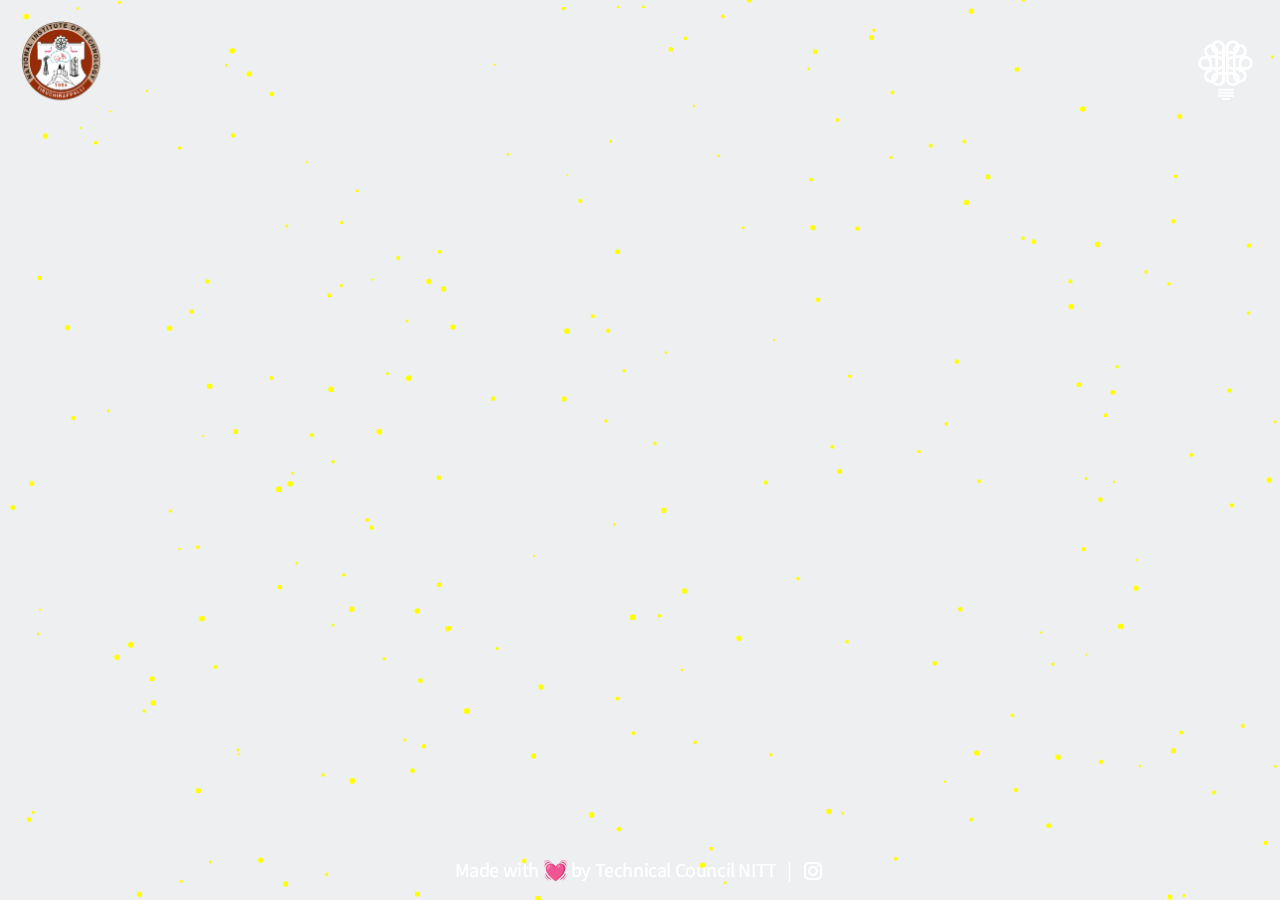
==== commit 5f9d7fb1: "[FEAT]: Added Content to Timeline, Fixes in Events, Added Logo and removed Blue screen error" ====
--- a/index.html
+++ b/index.html
@@ -97,6 +97,14 @@
         >
         by Technical Council NITT
       </p>
+
+      <p style="margin: 0 0.5em">|</p>
+      <a href="/" style="border: none; display: flex; align-items: center">
+        <img
+          alt="svgImg"
+          src="[data-uri]"
+        />
+      </a>
     </footer>
     <script>
       window.onload = function () {
--- a/assets/css/main.css
+++ b/assets/css/main.css
@@ -323,10 +323,9 @@
   -webkit-transform: translate3d(0, 0, 0);
   -ms-transform: translate3d(0, 0, 0);
   transform: translate3d(0, 0, 0);
-  /* Set your background with this */
-
-  background: #348cb2 url("images/bg_design.jpg") bottom left;
-  background-repeat: repeat-x;
+  background: url("images/bg_design.jpg");
+  /* background-repeat: repeat-x; */
+  background-repeat: repeat;
   height: 100%;
   left: 0;
   opacity: 1;
@@ -1234,6 +1233,7 @@
   display: flex;
   width: 100%;
   justify-content: center;
+  align-items: center;
   position: absolute;
   bottom: 0;
   left: 0;
@@ -1338,15 +1338,21 @@
     right: -30px;
     z-index: 100;
   }
+
+  footer p {
+    font-size: 1.065rem;
+  }
 }
 
 .word {
   margin: auto;
-  height: 32px;
+  height: 34px;
   z-index: 100;
-  color: white;
+  color: rgb(243, 219, 140);
+
   /* font: 700 normal 2.5rem; */
-  font-size: 32px;
+  font-size: 34px;
+  font-weight: bold;
   margin-top: 20px;
   font-family: "Source Sans Pro", sans-serif;
   /* text-shadow: 5px 2px #222324, 2px 4px #222324, 3px 5px #222324; */
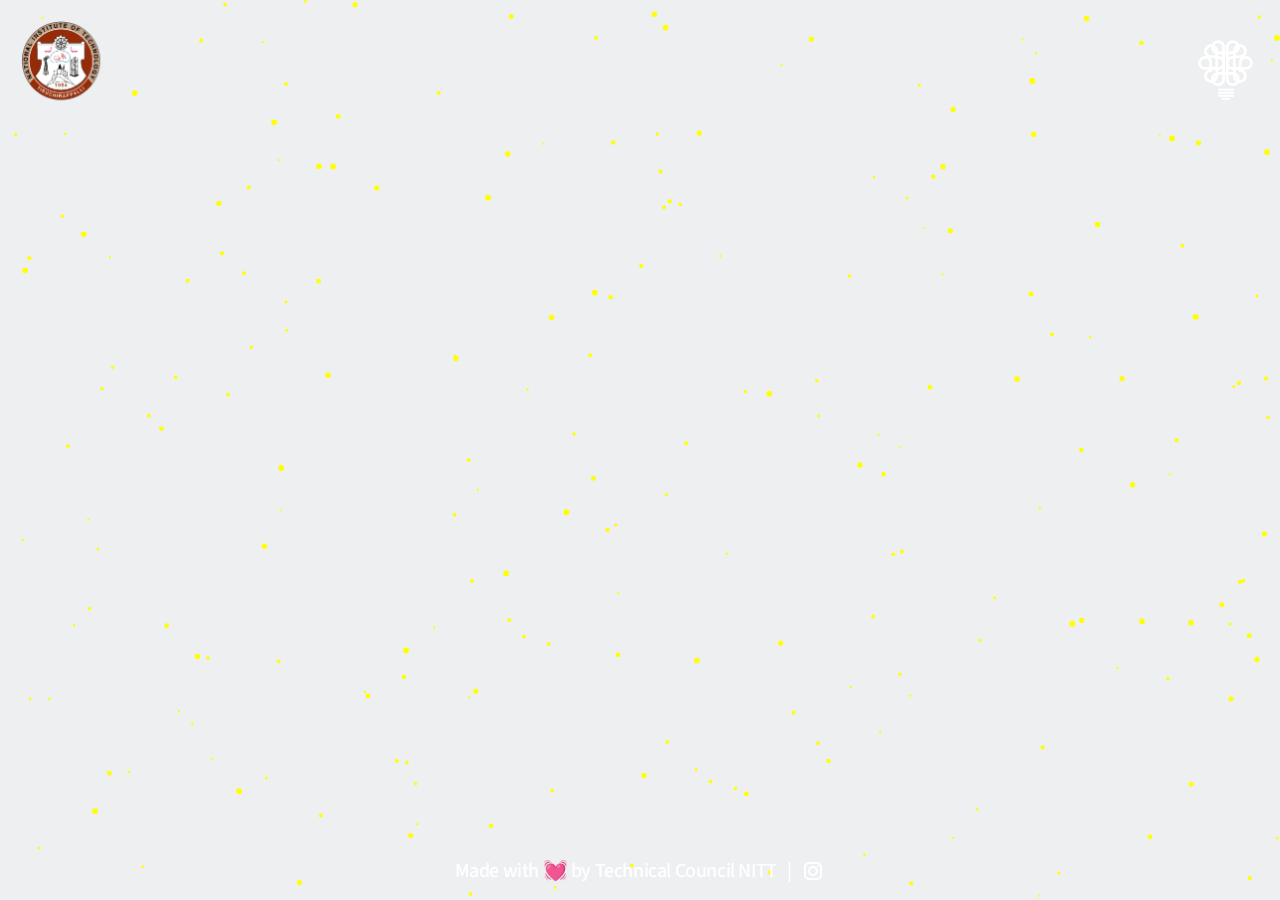
==== commit cd020f29: "Hyperlink added" ====
--- a/index.html
+++ b/index.html
@@ -99,7 +99,10 @@
       </p>
 
       <p style="margin: 0 0.5em">|</p>
-      <a href="/" style="border: none; display: flex; align-items: center">
+      <a
+        href="https://www.instagram.com/nitconclave/"
+        style="border: none; display: flex; align-items: center"
+      >
         <img
           alt="svgImg"
           src="[data-uri]"
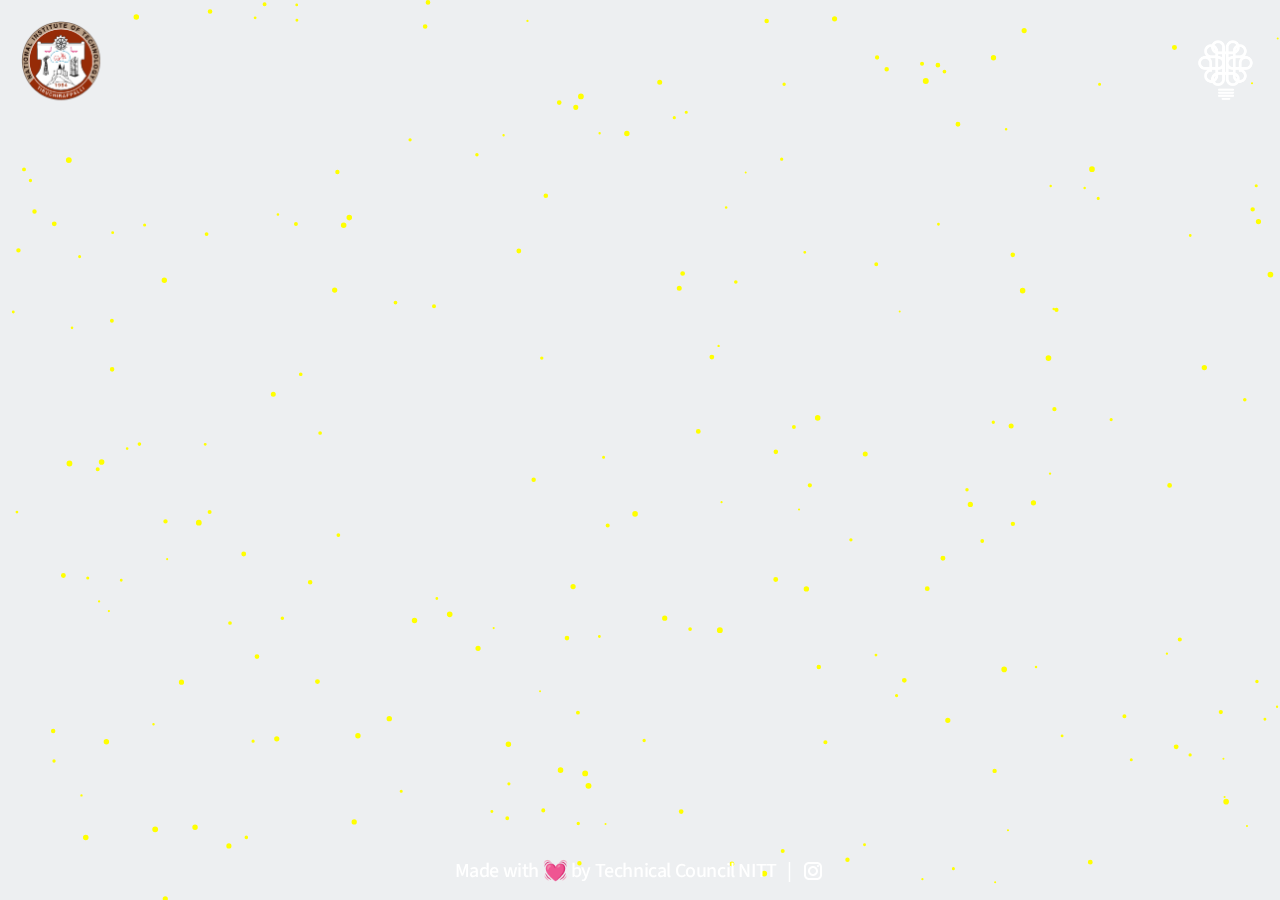
==== commit bdf9e46d: "Main page and cleaned the project" ====
--- a/index.html
+++ b/index.html
@@ -71,11 +71,11 @@
                 ><span class="label">Timeline</span></a
               >
             </li>
-            <li>
+            <!-- <li>
               <a href="Sponsors/index.html" class="fa fa-handshake"
                 ><span class="label">Sponsors</span></a
               >
-            </li>
+            </li> -->
           </ul>
         </nav>
       </div>
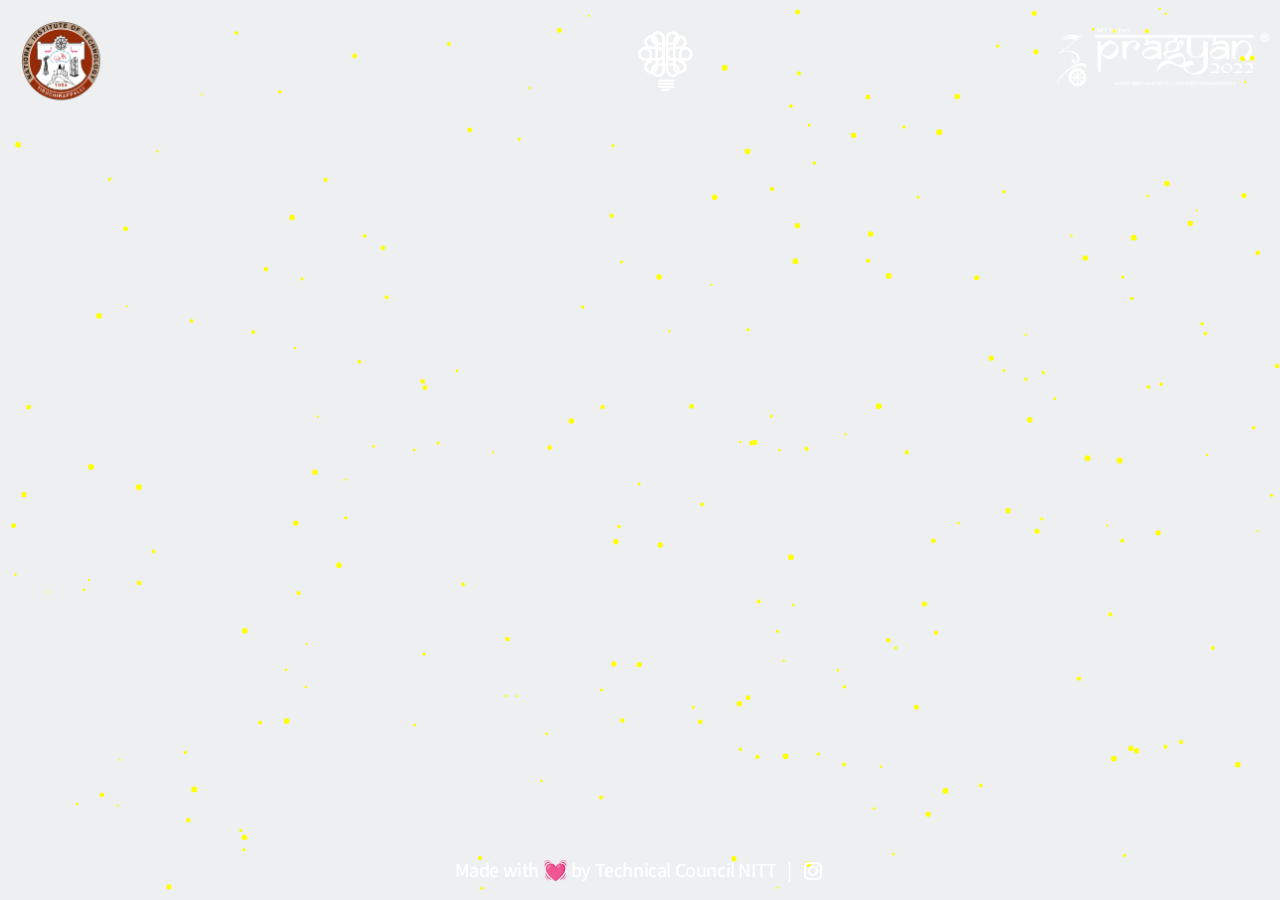
==== commit 8ffc7aaa: "[FEAT]: Logo added in main page, Events fixed" ====
--- a/index.html
+++ b/index.html
@@ -21,8 +21,11 @@
     <div class="left-logo">
       <img src="./assets/css/images/nitt.png" alt="NITT-LOGO" />
     </div>
+    <div class="center-logo">
+      <img src="./assets/css/images/conclave logo white.png" alt="NITT-LOGO" />
+    </div>
     <div class="right-logo">
-      <img src="./assets/css/images/conclave logo white.png" alt="NITT-LOGO" />
+      <img src="./assets/css/images/Main Logo 22_White.png" alt="NITT-LOGO" />
     </div>
 
     <header id="header">
--- a/assets/css/main.css
+++ b/assets/css/main.css
@@ -1298,45 +1298,58 @@
   z-index: 100;
 }
 
+.center-logo {
+  position: absolute;
+  top: -14px;
+  left: calc(50vw - 50px);
+  z-index: 100;
+}
+
+.center-logo img {
+  width: 150px;
+  height: 150px;
+}
+
 .left-logo img {
   width: 90px;
   height: 90px;
 }
 
 .right-logo img {
-  width: 150px;
-  height: 150px;
+  height: 70px;
 }
 
 .right-logo {
   position: absolute;
-  top: -5px;
-  right: -20px;
+  top: 22px;
+  right: 10px;
   z-index: 100;
 }
 
 @media (max-width: 500px) {
   .left-logo img {
-    width: 70px;
-    height: 70px;
+    width: 50px;
+    height: 50px;
   }
 
   .right-logo img {
-    width: 130px;
-    height: 130px;
+    height: 35px;
   }
 
   .left-logo {
     position: absolute;
-    top: 10px;
+    top: 15px;
     left: 6px;
     z-index: 100;
   }
-  .right-logo {
+  .center-logo {
     position: absolute;
-    top: -15px;
-    right: -30px;
+    top: -5px;
     z-index: 100;
+  }
+  .center-logo img {
+    width: 90px;
+    height: 90px;
   }
 
   footer p {
